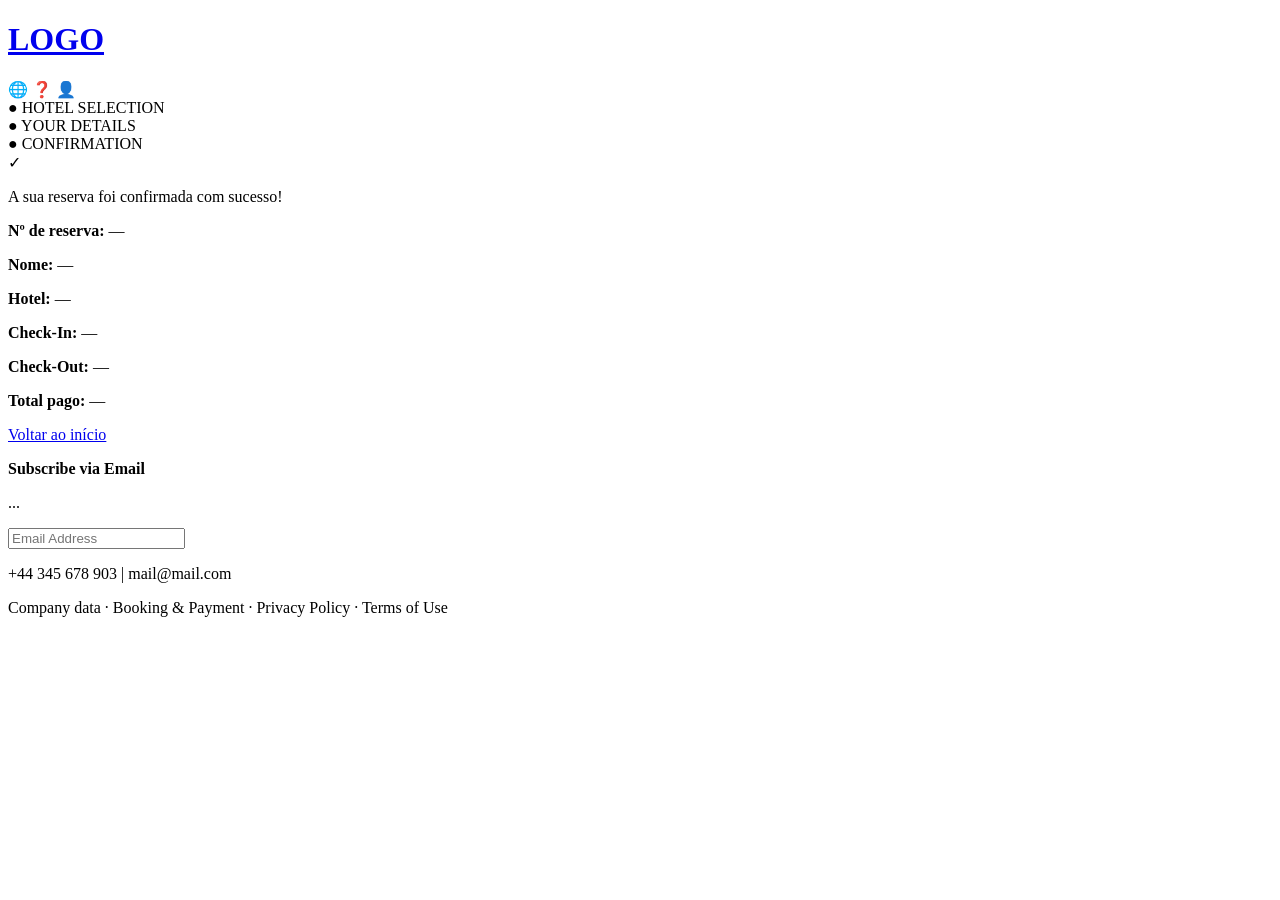
==== confirmation.html @ b88da085 "fixed" ====
<!DOCTYPE html>
<html lang="pt">
<head>
  <meta charset="UTF-8">
  <meta name="viewport" content="width=device-width, initial-scale=1.0">
  <title>Reserva - Confirmation</title>
  <link rel="stylesheet" href="styles/styles.css">
</head>
<body>

  <header class="header">
    <h1 class="logo"><a href="index.html">LOGO</a></h1>
    <div class="icons">
      <span>🌐</span>
      <span>❓</span>
      <span>👤</span>
    </div>
  </header>

  <div class="steps">
    <div class="step done">● <span>HOTEL SELECTION</span></div>
    <div class="step done">● <span>YOUR DETAILS</span></div>
    <div class="step done">● <span>CONFIRMATION</span></div>
  </div>

  <main class="confirmation">
    <div class="check-circle">✓</div>
    <p class="confirm-text">A sua reserva foi confirmada com sucesso!</p>

    <div class="confirm-details">
      <p><strong>Nº de reserva:</strong> <span id="resId">—</span></p>
      <p><strong>Nome:</strong> <span id="resNome">—</span></p>
      <p><strong>Hotel:</strong> <span id="resHotel">—</span></p>
      <p><strong>Check-In:</strong> <span id="resCheckin">—</span></p>
      <p><strong>Check-Out:</strong> <span id="resCheckout">—</span></p>
      <p><strong>Total pago:</strong> <span id="resTotal">—</span></p>
    </div>

    <p><a class="btn" href="index.html" style="margin-top:24px;">Voltar ao início</a></p>
  </main>

  <footer class="footer">
    <div>
      <p><strong>Subscribe via Email</strong></p>
      <p>...</p>
      <input type="email" placeholder="Email Address">
    </div>
    <div class="footer-info">
      <p>+44 345 678 903 | mail@mail.com</p>
      <p>Company data · Booking & Payment · Privacy Policy · Terms of Use</p>
    </div>
  </footer>
</body>
</html>
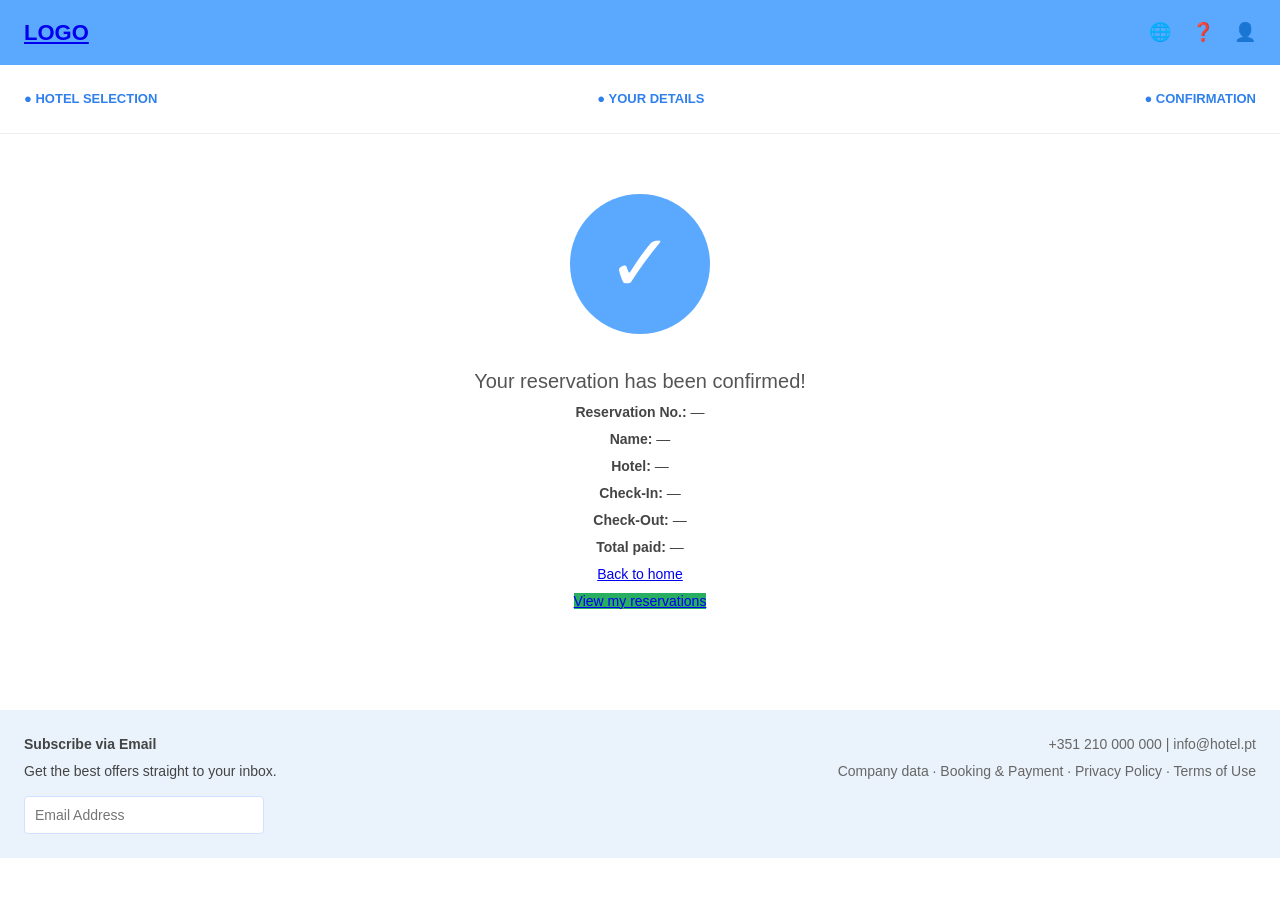
==== commit 0bf3f0ef: "updates in my pages, add reservation form validation with js and get_hotel.php" ====
--- a/confirmation.html
+++ b/confirmation.html
@@ -1,15 +1,15 @@
 <!DOCTYPE html>
-<html lang="pt">
+<html lang="en">
 <head>
   <meta charset="UTF-8">
   <meta name="viewport" content="width=device-width, initial-scale=1.0">
-  <title>Reserva - Confirmation</title>
-  <link rel="stylesheet" href="styles/styles.css">
+  <title>Reservation - Confirmation</title>
+  <link rel="stylesheet" href="styles/styles_reservation.css">
 </head>
 <body>
 
   <header class="header">
-    <h1 class="logo"><a href="index.html">LOGO</a></h1>
+    <h1 class="logo"><a href="index.php">LOGO</a></h1>
     <div class="icons">
       <span>🌐</span>
       <span>❓</span>
@@ -25,30 +25,52 @@
 
   <main class="confirmation">
     <div class="check-circle">✓</div>
-    <p class="confirm-text">A sua reserva foi confirmada com sucesso!</p>
+    <p class="confirm-text">Your reservation has been confirmed!</p>
 
     <div class="confirm-details">
-      <p><strong>Nº de reserva:</strong> <span id="resId">—</span></p>
-      <p><strong>Nome:</strong> <span id="resNome">—</span></p>
+      <p><strong>Reservation No.:</strong> <span id="resId">—</span></p>
+      <p><strong>Name:</strong> <span id="resName">—</span></p>
       <p><strong>Hotel:</strong> <span id="resHotel">—</span></p>
       <p><strong>Check-In:</strong> <span id="resCheckin">—</span></p>
       <p><strong>Check-Out:</strong> <span id="resCheckout">—</span></p>
-      <p><strong>Total pago:</strong> <span id="resTotal">—</span></p>
+      <p><strong>Total paid:</strong> <span id="resTotal">—</span></p>
     </div>
 
-    <p><a class="btn" href="index.html" style="margin-top:24px;">Voltar ao início</a></p>
+    <p><a class="btn" href="index.php" style="margin-top:24px;">Back to home</a></p>
+    <p><a class="btn" href="reservations_painel.php" style="margin-top:12px; background:#27ae60;">View my reservations</a></p>
   </main>
 
   <footer class="footer">
     <div>
       <p><strong>Subscribe via Email</strong></p>
-      <p>...</p>
+      <p>Get the best offers straight to your inbox.</p>
       <input type="email" placeholder="Email Address">
     </div>
     <div class="footer-info">
-      <p>+44 345 678 903 | mail@mail.com</p>
-      <p>Company data · Booking & Payment · Privacy Policy · Terms of Use</p>
+      <p>+351 210 000 000 | info@hotel.pt</p>
+      <p>Company data · Booking &amp; Payment · Privacy Policy · Terms of Use</p>
     </div>
   </footer>
+
+  <script>
+    const params = new URLSearchParams(window.location.search);
+
+    function fill(id, key, fallback) {
+      const el = document.getElementById(id);
+      if (el) el.textContent = params.get(key) || fallback || '—';
+    }
+
+    fill('resId',       'id',       '—');
+    fill('resName',     'nome',     '—');
+    fill('resHotel',    'hotel',    '—');
+    fill('resCheckin',  'checkin',  '—');
+    fill('resCheckout', 'checkout', '—');
+
+    const totalEl  = document.getElementById('resTotal');
+    const totalVal = params.get('total');
+    if (totalEl) {
+      totalEl.textContent = totalVal ? totalVal + ' €' : '—';
+    }
+  </script>
 </body>
-</html>+</html>
--- a/styles/styles_reservation.css
+++ b/styles/styles_reservation.css
@@ -0,0 +1,198 @@
+/* Reset */
+* { box-sizing: border-box; margin: 0; padding: 0; }
+
+body {
+  font-family: Arial, sans-serif;
+  color: #444;
+  line-height: 1.5;
+}
+
+/* Header */
+.header {
+  background: #5aa9ff;
+  color: white;
+  padding: 16px 24px;
+  display: flex;
+  justify-content: space-between;
+  align-items: center;
+}
+.logo { font-size: 22px; }
+.icons span { margin-left: 16px; font-size: 18px; }
+
+/* Steps */
+.steps {
+  display: flex;
+  justify-content: space-between;
+  padding: 24px;
+  border-bottom: 1px solid #eee;
+}
+.step { color: #bbb; font-size: 13px; font-weight: bold; }
+.step.done { color: #2f80ed; }
+
+/* Layout */
+.container {
+  display: flex;
+  flex-wrap: wrap;
+  gap: 32px;
+  padding: 24px;
+  max-width: 1200px;
+  margin: 0 auto;
+}
+.left { flex: 2; min-width: 300px; }
+.right { flex: 1; min-width: 280px; }
+
+/* Headings */
+h2 { margin-bottom: 16px; font-size: 18px; }
+h3 { margin-bottom: 12px; font-size: 16px; }
+h4 { margin: 12px 0 4px; }
+
+/* Forms */
+.row {
+  display: flex;
+  flex-wrap: wrap;
+  gap: 16px;
+  margin-bottom: 16px;
+}
+.row > .field, .row > div { flex: 1; min-width: 200px; }
+
+.field { margin-bottom: 16px; }
+.field label {
+  display: block;
+  font-size: 13px;
+  margin-bottom: 4px;
+  color: #666;
+}
+
+input, textarea {
+  width: 100%;
+  padding: 10px;
+  border: 1px solid #cfe2ff;
+  border-radius: 4px;
+  font-size: 14px;
+  color: #5aa9ff;
+  font-family: inherit;
+}
+textarea { min-height: 100px; resize: vertical; }
+
+/* Button */
+.actions {
+  text-align: right;
+  margin-top: 24px;
+}
+button {
+  background: #5aa9ff;
+  color: white;
+  border: none;
+  padding: 12px 40px;
+  border-radius: 6px;
+  font-size: 16px;
+  cursor: pointer;
+}
+button:hover { background: #2f80ed; }
+
+/* Right column */
+.image-box {
+  background: #e6ecf2;
+  height: 140px;
+  display: flex;
+  align-items: center;
+  justify-content: center;
+  font-size: 40px;
+  border-radius: 4px;
+  margin-bottom: 12px;
+}
+
+/* Misc */
+hr { border: none; border-top: 1px solid #eee; margin: 20px 0; }
+p { margin-bottom: 6px; font-size: 14px; }
+
+.price-row {
+  display: flex;
+  justify-content: space-between;
+}
+.price-row.total {
+  border-top: 1px solid #eee;
+  padding-top: 8px;
+  margin-top: 8px;
+  font-size: 16px;
+}
+
+/* Footer */
+.footer {
+  background: #eaf2fb;
+  padding: 24px;
+  display: flex;
+  flex-wrap: wrap;
+  gap: 24px;
+  justify-content: space-between;
+  margin-top: 32px;
+}
+.footer input {
+  margin-top: 8px;
+  max-width: 240px;
+  background: white;
+}
+.footer-info { text-align: right; font-size: 12px; color: #666; }
+
+/* Confirmation */
+.confirmation {
+  display: flex;
+  flex-direction: column;
+  align-items: center;
+  justify-content: center;
+  text-align: center;
+  padding: 60px 20px;
+}
+.check-circle {
+  width: 140px;
+  height: 140px;
+  border-radius: 50%;
+  background: #5aa9ff;
+  color: white;
+  font-size: 80px;
+  display: flex;
+  align-items: center;
+  justify-content: center;
+  margin-bottom: 32px;
+}
+.confirm-text { color: #555; font-size: 20px; }
+
+/* Responsive */
+@media (max-width: 700px) {
+  .footer-info { text-align: left; }
+  .steps { flex-direction: column; gap: 8px; }
+  .check-circle { width: 100px; height: 100px; font-size: 60px; }
+}
+
+/* Phone with country code */
+.phone-wrapper { display: flex; gap: 8px; }
+.phone-prefix {
+  flex-shrink: 0;
+  background: #eaf2fb;
+  border: 1px solid #cfe2ff;
+  border-radius: 4px;
+  padding: 10px 8px;
+  font-size: 14px;
+  font-weight: bold;
+  color: #444;
+}
+.phone-wrapper input { flex: 1; }
+
+/* Validation errors */
+.input-error { border-color: #e74c3c; }
+.error-msg {
+  display: block;
+  color: #e74c3c;
+  font-size: 12px;
+  margin-top: 4px;
+}
+.server-errors {
+  display: none;
+  background: #fee2e2;
+  color: #991b1b;
+  border: 1px solid #fca5a5;
+  border-radius: 6px;
+  padding: 12px 16px;
+  margin-bottom: 16px;
+  font-size: 14px;
+}
